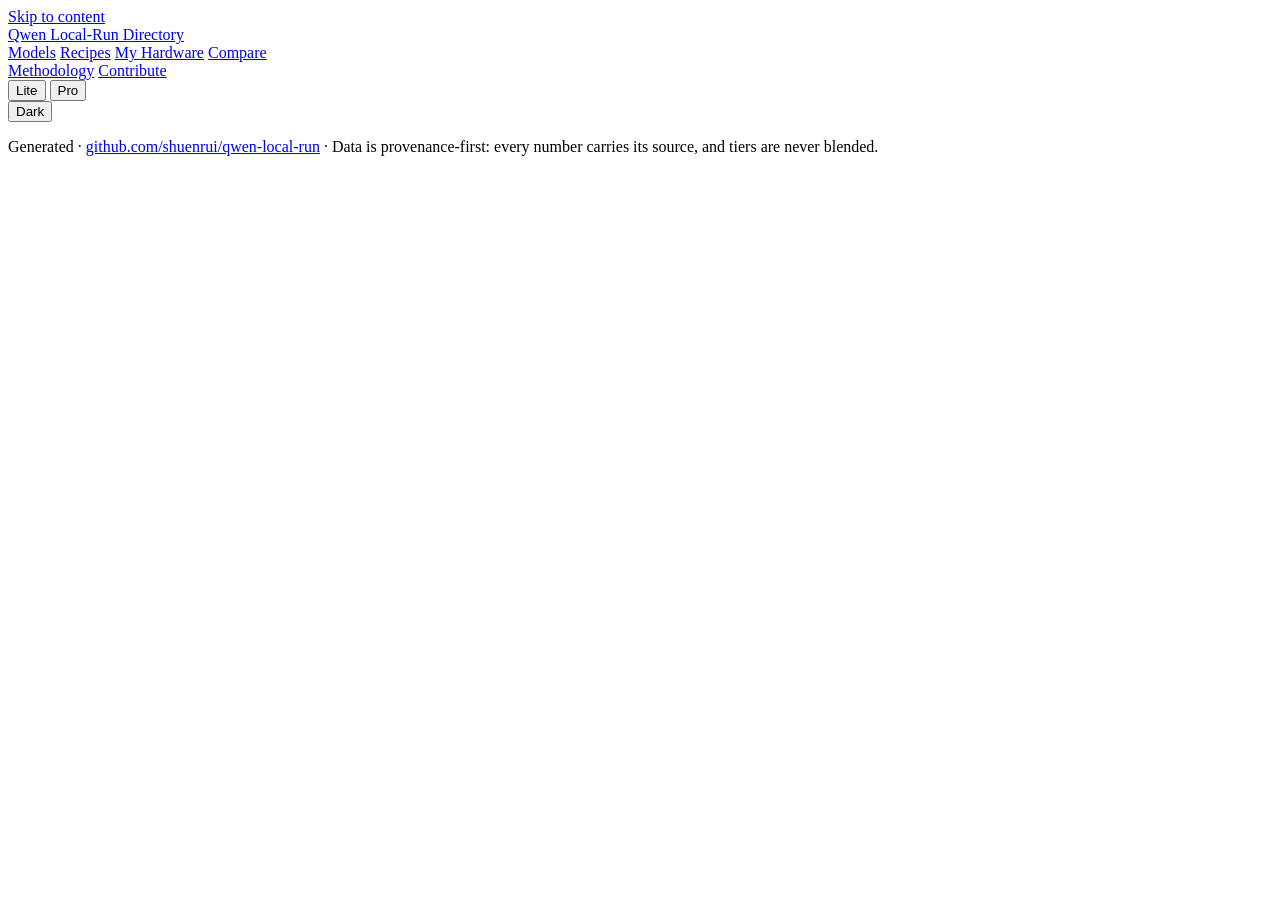
==== directory/site_src/shell.html @ f90cb282 "Launch prep: share-card tags, favicon, per-page titles (from 728af6d, head/title only) Live site (a0" ====
<!doctype html>
<html lang="en">
<head>
<meta charset="utf-8">
<meta name="viewport" content="width=device-width, initial-scale=1">
<title>Qwen Local-Run Directory</title>
<link rel="icon" href="data:image/svg+xml,%3Csvg xmlns='http://www.w3.org/2000/svg' viewBox='0 0 32 32'%3E%3Crect width='32' height='32' rx='5' fill='%231c1c1c'/%3E%3Ctext x='16' y='23.5' font-size='21' text-anchor='middle' fill='%23c9a24a' font-family='Georgia,serif'%3EQ%3C/text%3E%3C/svg%3E">
<meta property="og:type" content="website">
<meta property="og:url" content="https://local.innstance.app/">
<meta property="og:title" content="Qwen Local-Run Directory">
<meta property="og:description" content="Pick a Qwen model, see what hardware it needs, and copy a source-backed recipe to run it locally.">
<meta name="twitter:card" content="summary">
<meta name="description" content="Choose a Qwen model, see its practical hardware floor, then inspect every source-backed local-run recipe.">
<style>
__CSS__
</style>
</head>
<body>
<a class="skip" href="#main">Skip to content</a>

<header class="mast" role="banner">
  <div class="mast-bar">
    <a class="brand" href="#/" aria-label="Qwen Local-Run Directory, home">
      <span class="brand-name">Qwen Local-Run Directory</span>
    </a>
    <nav class="tabs" id="tabs" aria-label="Primary">
      <a class="tab" data-route="models-home" href="#/">Models</a>
      <a class="tab" data-route="directory" href="#/recipes">Recipes</a>
      <a class="tab" data-route="hardware" href="#/hardware">My Hardware</a>
      <a class="tab" data-route="compare" href="#/compare">Compare<span class="tab-n" id="tab-compare-n" hidden></span></a>
    </nav>
    <div class="mast-util">
      <a class="ulink" href="#/methodology">Methodology</a>
      <a class="ulink" href="#/contribute">Contribute</a>
      <div class="mode-ctl" role="group" aria-label="Information mode">
        <button type="button" id="mode-lite" class="mode-btn" aria-pressed="true">Lite</button>
        <button type="button" id="mode-pro" class="mode-btn" aria-pressed="false">Pro</button>
      </div>
      <button type="button" id="theme" class="icon-btn" aria-label="Switch colour theme"><span id="theme-label">Dark</span></button>
    </div>
  </div>
  <p class="mast-sub"><span class="mast-route" id="mast-route"></span><span class="mast-note" id="mast-note"></span></p>
</header>

<div class="shell" id="shell">
  <aside class="rail" id="rail" aria-label="Model family index"></aside>
  <main id="main" class="main" tabindex="-1"></main>
</div>

<div id="rail-host"></div>
<div id="compare-host"></div>
<div id="pop" class="pop" hidden role="tooltip"></div>
<div id="live" class="sr" role="status" aria-live="polite"></div>

<footer class="foot">
  <p>Generated <span id="gen"></span> · <a href="https://github.com/shuenrui/qwen-local-run">github.com/shuenrui/qwen-local-run</a> · Data is provenance-first: every number carries its source, and tiers are never blended.</p>
</footer>

<script id="data" type="application/json">__DATA__</script>
<script>
__APP__
</script>
</body>
</html>
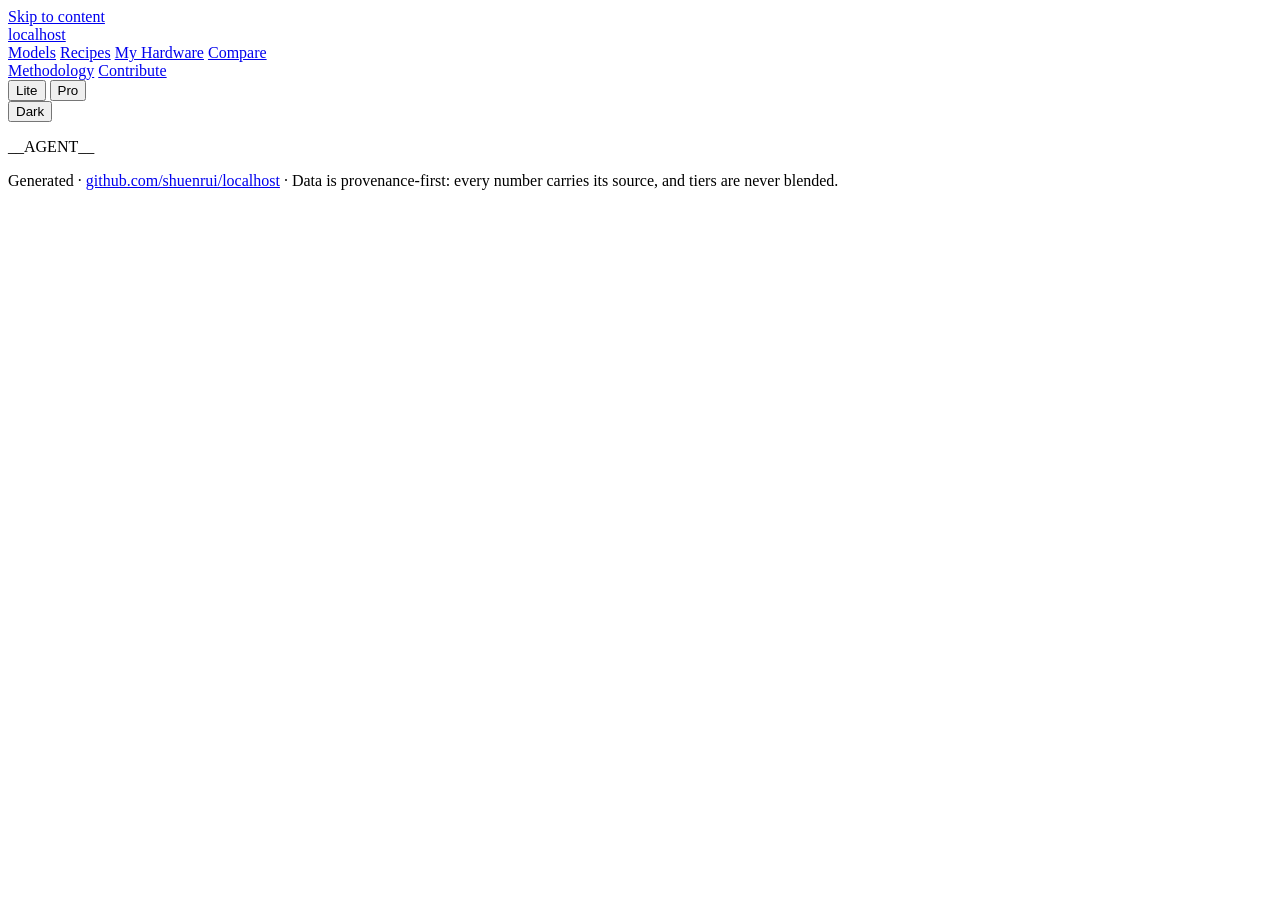
==== commit 76b4c8d7: "Rebrand to localhost; fix fit; engine install steps; agent brief; CLI v0.2 (run, report, mcp) Fit (s" ====
--- a/directory/site_src/shell.html
+++ b/directory/site_src/shell.html
@@ -1,18 +1,21 @@
 <!doctype html>
-<html lang="en">
+<html lang="en" class="no-js">
 <head>
 <meta charset="utf-8">
 <meta name="viewport" content="width=device-width, initial-scale=1">
-<title>Qwen Local-Run Directory</title>
-<link rel="icon" href="data:image/svg+xml,%3Csvg xmlns='http://www.w3.org/2000/svg' viewBox='0 0 32 32'%3E%3Crect width='32' height='32' rx='5' fill='%231c1c1c'/%3E%3Ctext x='16' y='23.5' font-size='21' text-anchor='middle' fill='%23c9a24a' font-family='Georgia,serif'%3EQ%3C/text%3E%3C/svg%3E">
+<script>document.documentElement.className = "js";</script>
+<title>localhost: run open AI models on your own machine</title>
+<link rel="icon" href="data:image/svg+xml,%3Csvg xmlns='http://www.w3.org/2000/svg' viewBox='0 0 32 32'%3E%3Crect width='32' height='32' rx='5' fill='%231c1c1c'/%3E%3Ctext x='16' y='23' font-size='19' text-anchor='middle' fill='%23c9a24a' font-family='Menlo,Consolas,monospace'%3E~%3C/text%3E%3C/svg%3E">
 <meta property="og:type" content="website">
 <meta property="og:url" content="https://local.innstance.app/">
-<meta property="og:title" content="Qwen Local-Run Directory">
-<meta property="og:description" content="Pick a Qwen model, see what hardware it needs, and copy a source-backed recipe to run it locally.">
+<meta property="og:title" content="localhost: run open AI models on your own machine">
+<meta property="og:description" content="Pick a model, see what hardware it needs, and copy a source-backed recipe to run it locally. Agents can use the localhost CLI.">
 <meta name="twitter:card" content="summary">
-<meta name="description" content="Choose a Qwen model, see its practical hardware floor, then inspect every source-backed local-run recipe.">
+<meta name="description" content="localhost: pick an open model, see its practical hardware floor, then follow a source-backed recipe to run it on your own machine. Agent-friendly CLI and JSON data.">
 <style>
 __CSS__
+.js #agent-brief{display:none}
+#agent-brief{max-width:72ch;padding:24px;font:15px/1.6 system-ui,sans-serif}
 </style>
 </head>
 <body>
@@ -20,8 +23,8 @@
 
 <header class="mast" role="banner">
   <div class="mast-bar">
-    <a class="brand" href="#/" aria-label="Qwen Local-Run Directory, home">
-      <span class="brand-name">Qwen Local-Run Directory</span>
+    <a class="brand" href="#/" aria-label="localhost, home">
+      <span class="brand-name">localhost</span>
     </a>
     <nav class="tabs" id="tabs" aria-label="Primary">
       <a class="tab" data-route="models-home" href="#/">Models</a>
@@ -44,7 +47,9 @@
 
 <div class="shell" id="shell">
   <aside class="rail" id="rail" aria-label="Model family index"></aside>
-  <main id="main" class="main" tabindex="-1"></main>
+  <main id="main" class="main" tabindex="-1">
+__AGENT__
+  </main>
 </div>
 
 <div id="rail-host"></div>
@@ -53,7 +58,7 @@
 <div id="live" class="sr" role="status" aria-live="polite"></div>
 
 <footer class="foot">
-  <p>Generated <span id="gen"></span> · <a href="https://github.com/shuenrui/qwen-local-run">github.com/shuenrui/qwen-local-run</a> · Data is provenance-first: every number carries its source, and tiers are never blended.</p>
+  <p>Generated <span id="gen"></span> · <a href="https://github.com/shuenrui/localhost">github.com/shuenrui/localhost</a> · Data is provenance-first: every number carries its source, and tiers are never blended.</p>
 </footer>
 
 <script id="data" type="application/json">__DATA__</script>
